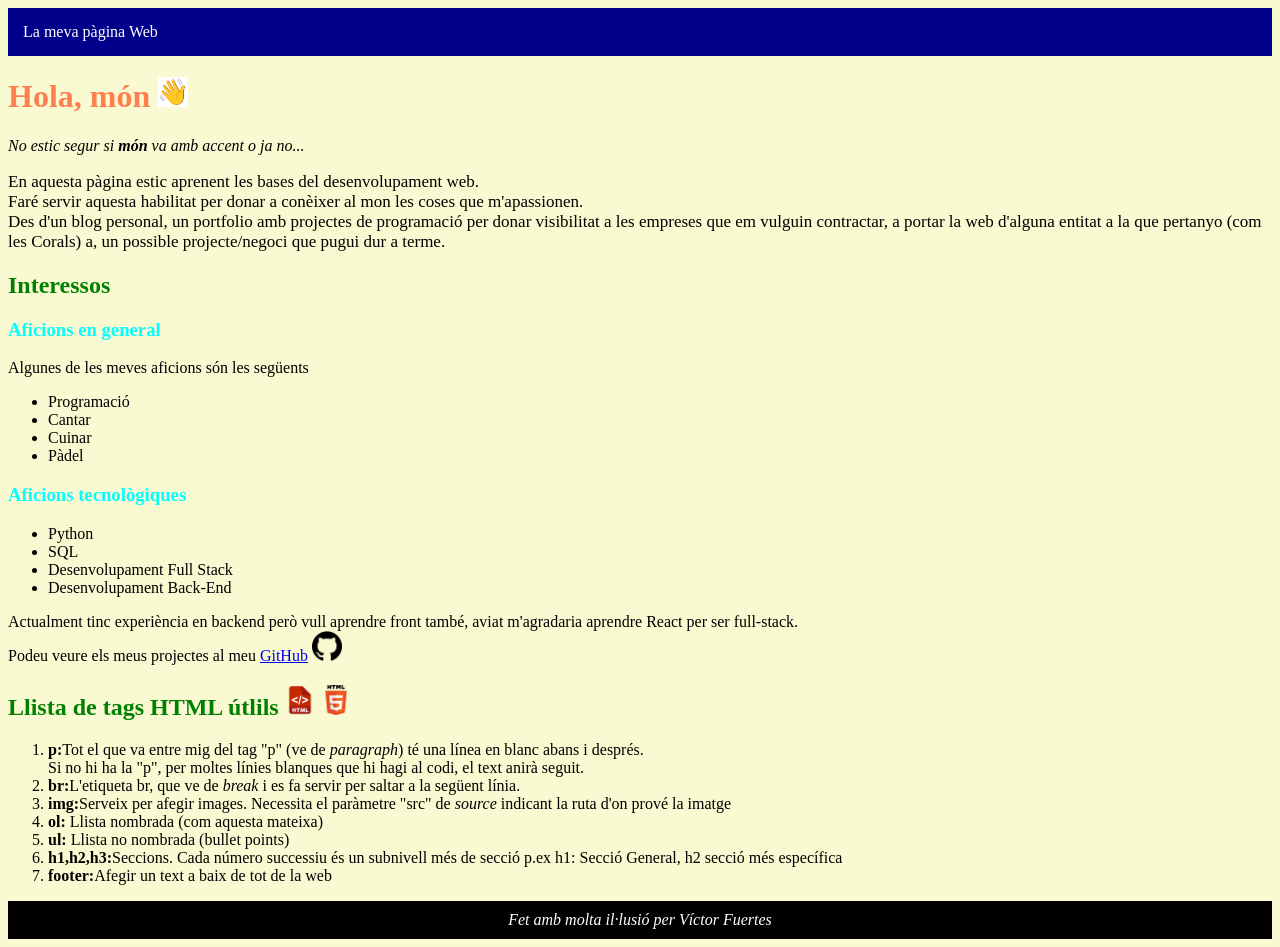
==== index.html @ 3fbf3494 "Added github logo" ====
<!DOCTYPE html>
<html>
<head>
    <link rel="stylesheet" href="style.css">
    <meta charset="UTF-8">
    <title>AplicacióWeb</title>
</head>

<header>La meva pàgina Web</header>
<h1>Hola, món <img src="images/wave_emoji.png" width="30" alt="wave"></h1>
<i>No estic segur si <b>món</b> va amb accent o ja no...</i>  

<p>En aquesta pàgina estic aprenent les bases del desenvolupament web.<br>
Faré servir aquesta habilitat per donar a conèixer al mon les coses que m'apassionen. <br>
Des d'un blog personal, un portfolio amb projectes de programació per donar visibilitat a les empreses que 
em vulguin contractar, a portar la web d'alguna entitat a la que pertanyo (com les Corals) a,
un possible projecte/negoci que pugui dur a terme.</p>

<h2>Interessos</h2>
<h3>Aficions en general</h3>
Algunes de les meves aficions són les següents
<ul>    
    <li>Programació</li>
    <li>Cantar</li>
    <li>Cuinar</li>
    <li>Pàdel</li>
</ul>

<h3>Aficions tecnològiques</h3>

<ul>    
    <li>Python</li>
    <li>SQL</li>
    <li>Desenvolupament Full Stack</li>
    <li>Desenvolupament Back-End</li>
</ul>
Actualment tinc experiència en backend però vull aprendre front també, aviat m'agradaria aprendre React 
    per ser full-stack. <br>
Podeu veure els meus projectes al meu <a href="https://github.com/fuertesvic"> GitHub</a> <img src="images/github_logo.png" width="30" alt="github">

<h2>Llista de tags HTML útlils <img src="images/html_logo_1.png" width="30" alt="logo1">
<img src="images/html_logo_2.png" width="30" alt="logo2"></h2>

<ol>
    <li><b>p:</b>Tot el que va entre mig del tag "p" (ve de <i>paragraph</i>) té una línea en blanc abans i després.<br> 
                Si no hi ha la "p", per moltes línies blanques que hi hagi al codi, el text anirà seguit.</li>
    <li><b>br:</b>L'etiqueta br, que ve de <i>break</i> i es fa servir per saltar a la següent línia. </li>
    <li><b>img:</b>Serveix per afegir images. Necessita el paràmetre "src" de <i>source</i> indicant la ruta d'on prové la imatge</li>
    <li><b>ol:</b> Llista nombrada (com aquesta mateixa)</li>
    <li><b>ul:</b> Llista no nombrada (bullet points)    </li>
    <li><b>h1,h2,h3:</b>Seccions. Cada número successiu és un subnivell més de secció p.ex h1: Secció General, h2 secció més específica</li>
    <li><b>footer:</b>Afegir un text a baix de tot de la web</li>


</ol> 
<footer><i>Fet amb molta il·lusió per Víctor Fuertes</i></footer>
</html>
---- style.css ----
body {
    background-color: lightgoldenrodyellow;
    font-family: "sans-serif"
}

main {
    max-width: 800px;
    margin: auto;
}

h1 {
    color: coral;
}
h2{
    color: green
}
h3{
    color:aqua
}
p {
    font-size: 17px;
}

header {
    background-color: darkblue;
    color: white;
    padding: 15px;
}

footer {
    background-color: black;
    color: white;
    text-align: center;
    padding: 10px;
}
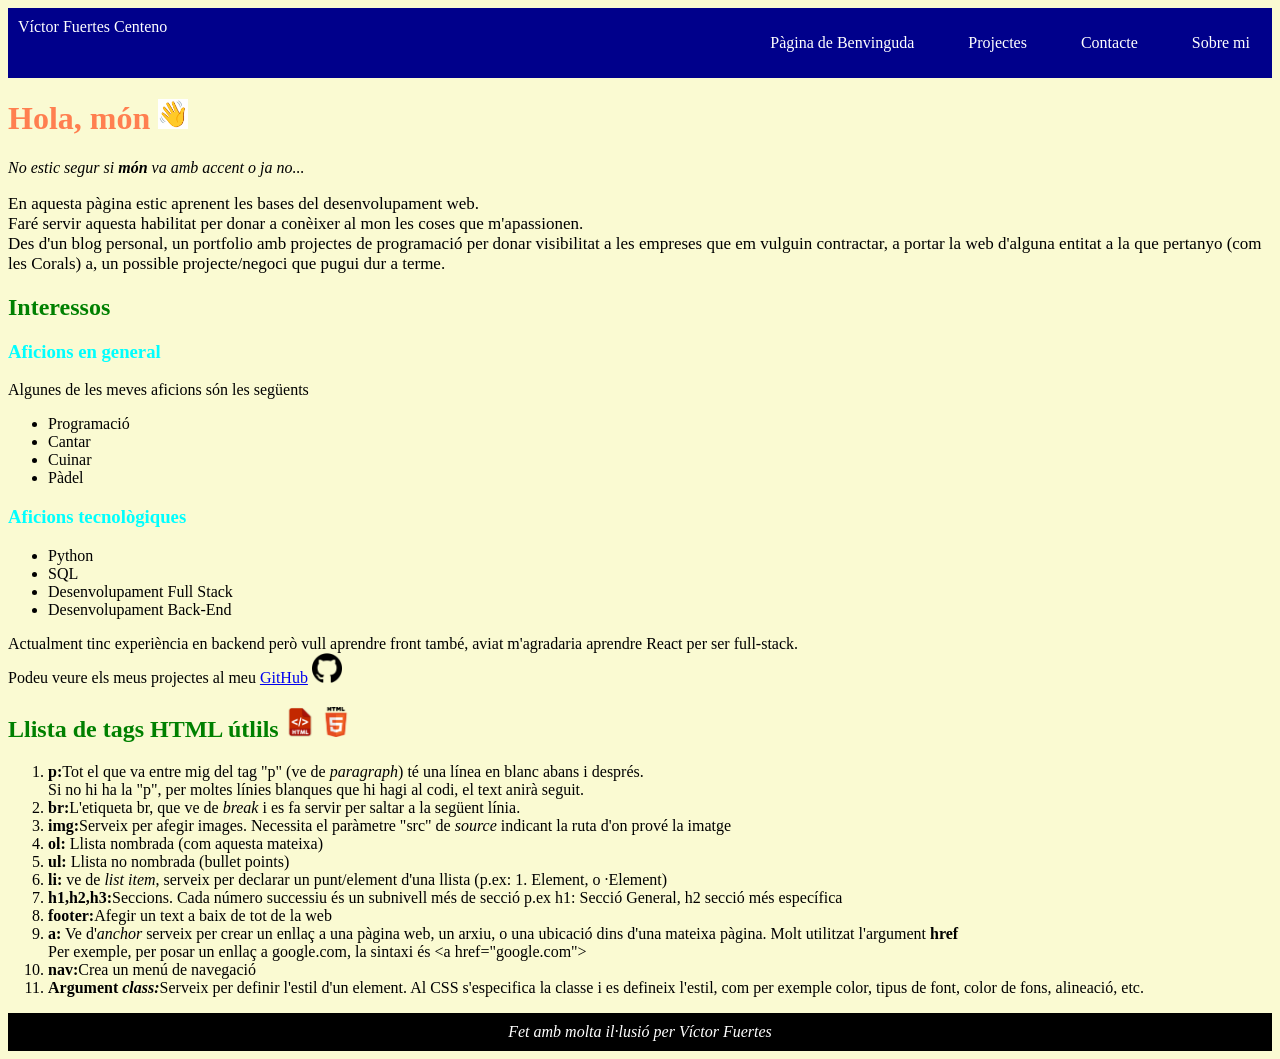
==== commit 1c09fa86: "Afegit botons de navegació per fer diferents seccions" ====
--- a/index.html
+++ b/index.html
@@ -6,7 +6,17 @@
     <title>AplicacióWeb</title>
 </head>
 
-<header>La meva pàgina Web</header>
+<header>
+    Víctor Fuertes Centeno 
+<nav>   
+    <ul class="nav-menu">   
+    <li><a href="#">Pàgina de Benvinguda</a></li>
+    <li><a href="#">Projectes</a></li>
+    <li><a href="#">Contacte</a></li>
+    <li><a href="#">Sobre mi</a></li>
+</ul>
+</nav>
+</header>
 <h1>Hola, món <img src="images/wave_emoji.png" width="30" alt="wave"></h1>
 <i>No estic segur si <b>món</b> va amb accent o ja no...</i>  
 
@@ -48,10 +58,13 @@
     <li><b>img:</b>Serveix per afegir images. Necessita el paràmetre "src" de <i>source</i> indicant la ruta d'on prové la imatge</li>
     <li><b>ol:</b> Llista nombrada (com aquesta mateixa)</li>
     <li><b>ul:</b> Llista no nombrada (bullet points)    </li>
+    <li><b>li:</b> ve de <i>list item</i>, serveix per declarar un punt/element d'una llista (p.ex: 1. Element, o ·Element)</li>
     <li><b>h1,h2,h3:</b>Seccions. Cada número successiu és un subnivell més de secció p.ex h1: Secció General, h2 secció més específica</li>
     <li><b>footer:</b>Afegir un text a baix de tot de la web</li>
+    <li><b>a:</b> Ve d'<i>anchor</i> serveix per crear un enllaç a una pàgina web, un arxiu, o una ubicació dins d'una mateixa pàgina. Molt utilitzat l'argument <b>href</b><br> Per exemple, per posar un enllaç a google.com, la sintaxi és &lt;a href="google.com"&gt; </li>
+    <li><b>nav:</b>Crea un menú de navegació</li>
+    <li><b>Argument <i> class:</i></b>Serveix per definir l'estil d'un element. Al CSS s'especifica la classe i es defineix l'estil, com per exemple color, tipus de font, color de fons, alineació, etc.   </li>
+</ol> 
 
-
-</ol> 
 <footer><i>Fet amb molta il·lusió per Víctor Fuertes</i></footer>
 </html>
--- a/style.css
+++ b/style.css
@@ -21,10 +21,31 @@
     font-size: 17px;
 }
 
+.nav-menu{
+    list-style: none;
+    display: flex;
+    gap: 30px;
+}
+
+.nav-menu a{
+    text-decoration: none;
+    color: white; 
+    padding: 8px 12px;
+    
+}
+
+.nav-menu a:hover {
+    color: rgb(0, 255, 187);
+    background-color: black;
+    border-radius: 10px;
+}
+
 header {
     background-color: darkblue;
     color: white;
-    padding: 15px;
+    padding: 10px;
+    display: flex;
+    justify-content:space-between;
 }
 
 footer {
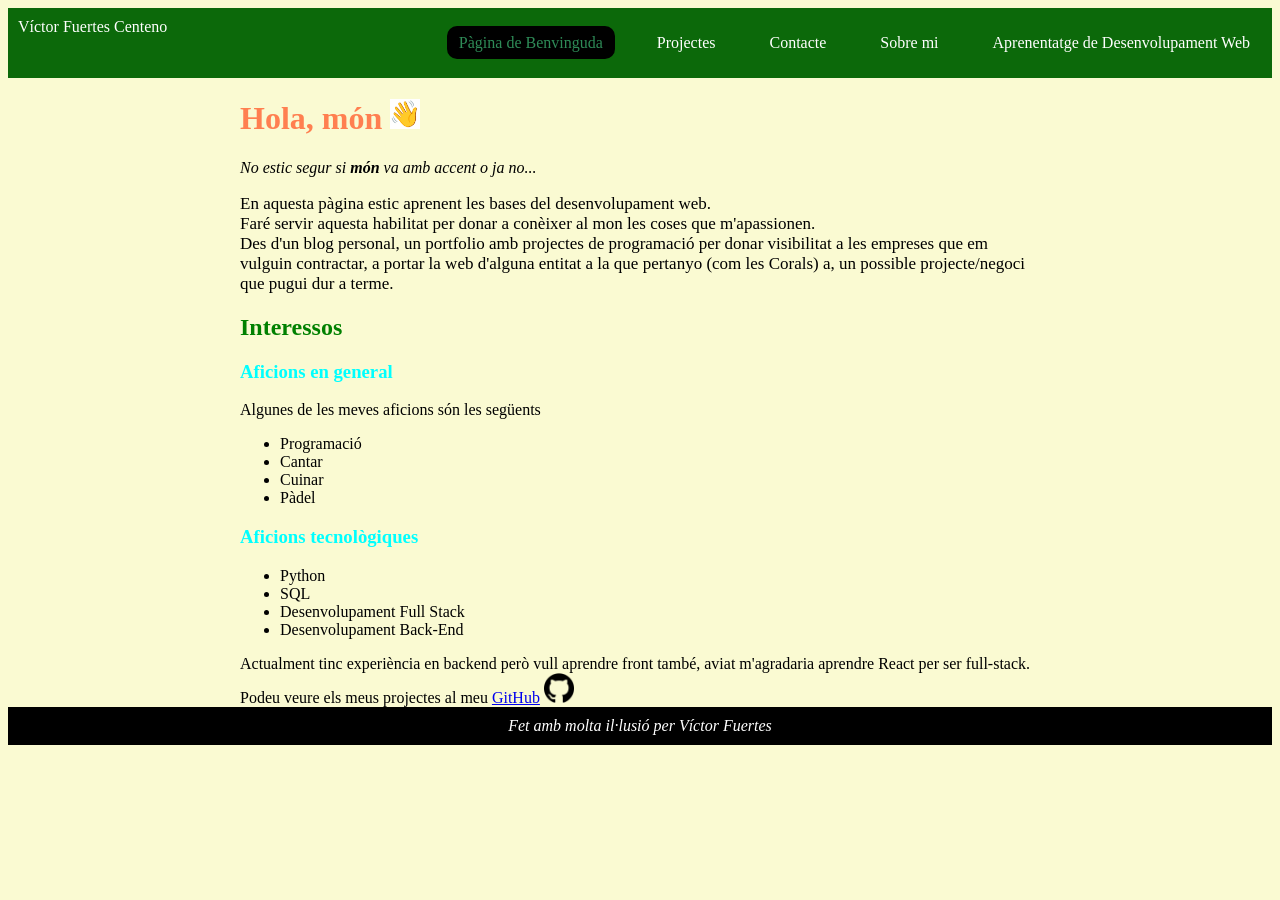
==== commit 145784f8: "Creades diferents pàgines html interconnectades pel menú de navegació" ====
--- a/index.html
+++ b/index.html
@@ -3,20 +3,22 @@
 <head>
     <link rel="stylesheet" href="style.css">
     <meta charset="UTF-8">
-    <title>AplicacióWeb</title>
+    <title>Pàgina Principal</title>
 </head>
 
 <header>
     Víctor Fuertes Centeno 
 <nav>   
     <ul class="nav-menu">   
-    <li><a href="#">Pàgina de Benvinguda</a></li>
-    <li><a href="#">Projectes</a></li>
-    <li><a href="#">Contacte</a></li>
-    <li><a href="#">Sobre mi</a></li>
+    <li><a href="index.html" class="active">Pàgina de Benvinguda</a></li>
+    <li><a href="projects.html">Projectes</a></li>
+    <li><a href="contact.html">Contacte</a></li>
+    <li><a href="about.html">Sobre mi</a></li>
+    <li><a href="web_learn.html">Aprenentatge de Desenvolupament Web</a></li>
 </ul>
 </nav>
 </header>
+<main>  
 <h1>Hola, món <img src="images/wave_emoji.png" width="30" alt="wave"></h1>
 <i>No estic segur si <b>món</b> va amb accent o ja no...</i>  
 
@@ -47,24 +49,6 @@
 Actualment tinc experiència en backend però vull aprendre front també, aviat m'agradaria aprendre React 
     per ser full-stack. <br>
 Podeu veure els meus projectes al meu <a href="https://github.com/fuertesvic"> GitHub</a> <img src="images/github_logo.png" width="30" alt="github">
-
-<h2>Llista de tags HTML útlils <img src="images/html_logo_1.png" width="30" alt="logo1">
-<img src="images/html_logo_2.png" width="30" alt="logo2"></h2>
-
-<ol>
-    <li><b>p:</b>Tot el que va entre mig del tag "p" (ve de <i>paragraph</i>) té una línea en blanc abans i després.<br> 
-                Si no hi ha la "p", per moltes línies blanques que hi hagi al codi, el text anirà seguit.</li>
-    <li><b>br:</b>L'etiqueta br, que ve de <i>break</i> i es fa servir per saltar a la següent línia. </li>
-    <li><b>img:</b>Serveix per afegir images. Necessita el paràmetre "src" de <i>source</i> indicant la ruta d'on prové la imatge</li>
-    <li><b>ol:</b> Llista nombrada (com aquesta mateixa)</li>
-    <li><b>ul:</b> Llista no nombrada (bullet points)    </li>
-    <li><b>li:</b> ve de <i>list item</i>, serveix per declarar un punt/element d'una llista (p.ex: 1. Element, o ·Element)</li>
-    <li><b>h1,h2,h3:</b>Seccions. Cada número successiu és un subnivell més de secció p.ex h1: Secció General, h2 secció més específica</li>
-    <li><b>footer:</b>Afegir un text a baix de tot de la web</li>
-    <li><b>a:</b> Ve d'<i>anchor</i> serveix per crear un enllaç a una pàgina web, un arxiu, o una ubicació dins d'una mateixa pàgina. Molt utilitzat l'argument <b>href</b><br> Per exemple, per posar un enllaç a google.com, la sintaxi és &lt;a href="google.com"&gt; </li>
-    <li><b>nav:</b>Crea un menú de navegació</li>
-    <li><b>Argument <i> class:</i></b>Serveix per definir l'estil d'un element. Al CSS s'especifica la classe i es defineix l'estil, com per exemple color, tipus de font, color de fons, alineació, etc.   </li>
-</ol> 
-
+</main>
 <footer><i>Fet amb molta il·lusió per Víctor Fuertes</i></footer>
 </html>
--- a/style.css
+++ b/style.css
@@ -36,12 +36,17 @@
 
 .nav-menu a:hover {
     color: rgb(0, 255, 187);
+    border-radius: 10px;
+}
+
+.nav-menu a.active{
     background-color: black;
+    color: seagreen;
     border-radius: 10px;
 }
 
 header {
-    background-color: darkblue;
+    background-color: rgba(1, 98, 1, 0.952);
     color: white;
     padding: 10px;
     display: flex;
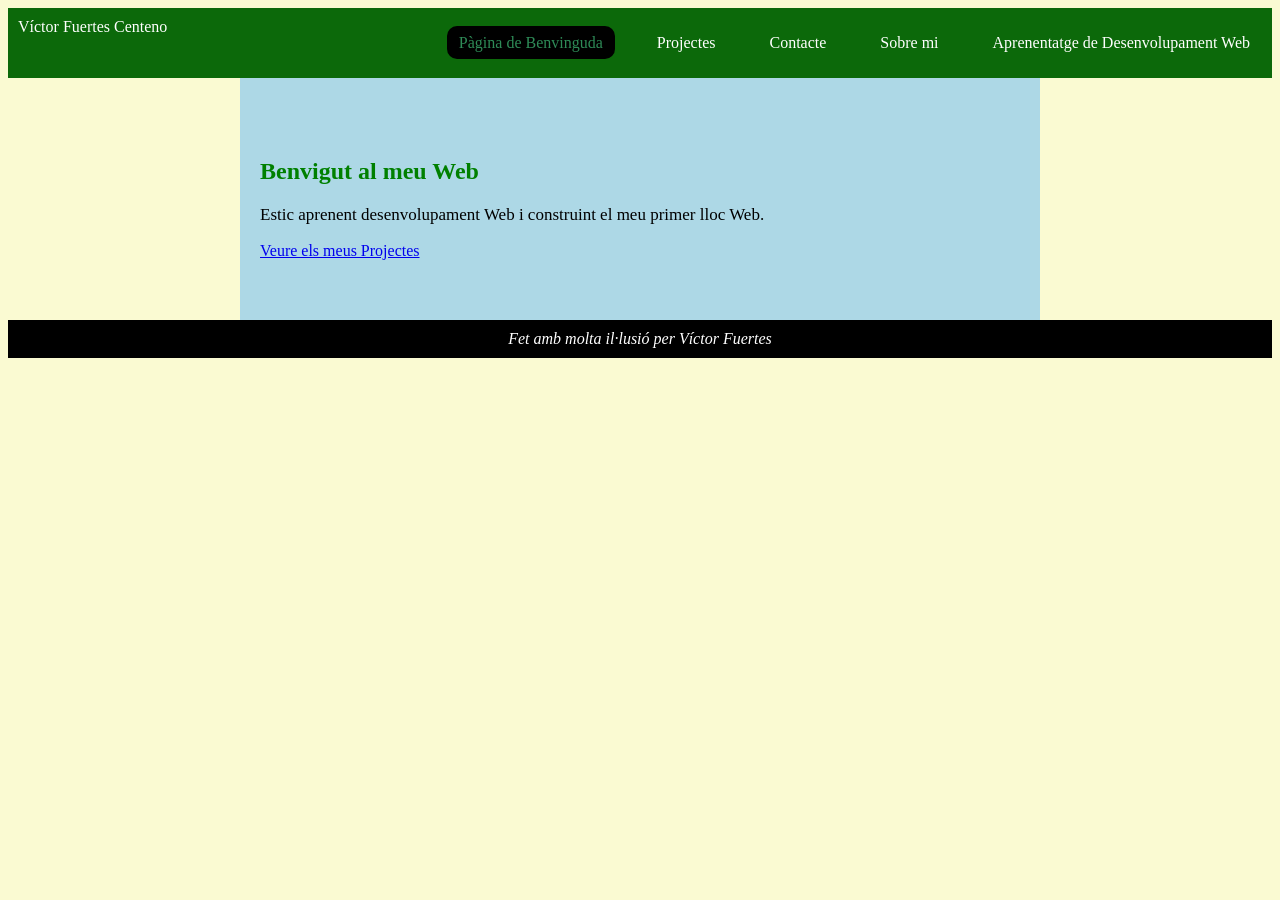
==== commit 51a74d50: "Es crea la 'Hero' section a l'index.html i es reorganitzen continguts" ====
--- a/index.html
+++ b/index.html
@@ -19,36 +19,20 @@
 </nav>
 </header>
 <main>  
-<h1>Hola, món <img src="images/wave_emoji.png" width="30" alt="wave"></h1>
-<i>No estic segur si <b>món</b> va amb accent o ja no...</i>  
+<section class="hero">
 
-<p>En aquesta pàgina estic aprenent les bases del desenvolupament web.<br>
-Faré servir aquesta habilitat per donar a conèixer al mon les coses que m'apassionen. <br>
-Des d'un blog personal, un portfolio amb projectes de programació per donar visibilitat a les empreses que 
-em vulguin contractar, a portar la web d'alguna entitat a la que pertanyo (com les Corals) a,
-un possible projecte/negoci que pugui dur a terme.</p>
+    <h2>Benvigut al meu Web</h2>
 
-<h2>Interessos</h2>
-<h3>Aficions en general</h3>
-Algunes de les meves aficions són les següents
-<ul>    
-    <li>Programació</li>
-    <li>Cantar</li>
-    <li>Cuinar</li>
-    <li>Pàdel</li>
-</ul>
+    <p>
+        Estic aprenent desenvolupament Web i construint el meu primer lloc Web.
+    </p>
 
-<h3>Aficions tecnològiques</h3>
+    <a href="projects.html" class="hero-button">
+        Veure els meus Projectes
+    </a>
+    
 
-<ul>    
-    <li>Python</li>
-    <li>SQL</li>
-    <li>Desenvolupament Full Stack</li>
-    <li>Desenvolupament Back-End</li>
-</ul>
-Actualment tinc experiència en backend però vull aprendre front també, aviat m'agradaria aprendre React 
-    per ser full-stack. <br>
-Podeu veure els meus projectes al meu <a href="https://github.com/fuertesvic"> GitHub</a> <img src="images/github_logo.png" width="30" alt="github">
+</section>
 </main>
 <footer><i>Fet amb molta il·lusió per Víctor Fuertes</i></footer>
 </html>
--- a/style.css
+++ b/style.css
@@ -8,6 +8,42 @@
     margin: auto;
 }
 
+form {
+    display: flex;
+    flex-direction: column;
+    gap: 10px;
+    width: 500px;
+}
+
+input,
+textarea {
+    padding: 8px;
+    border-radius: 5px;
+    border: 1px solid green;
+    font-family: 'Segoe UI', Tahoma, Geneva, Verdana, sans-serif;
+}
+
+button {
+    padding: 10px;
+    background-color: rgb(10, 131, 3);
+    color: white;
+    border: none;
+    border-radius: 5px;
+}
+button:hover {
+    background-color: rgb(14, 209, 4);
+}
+
+.hero {
+    background-color: lightblue;
+    padding: 60px 20px;
+
+    text-align: left;
+}
+
+.hero-link-container {
+    text-align: right;
+}
 h1 {
     color: coral;
 }
@@ -15,7 +51,7 @@
     color: green
 }
 h3{
-    color:aqua
+    color:rgb(255, 0, 0)
 }
 p {
     font-size: 17px;
@@ -45,6 +81,13 @@
     border-radius: 10px;
 }
 
+.subtext {
+    font-family: 'Courier New', Courier, monospace;
+    color:green;
+    text-align: right;
+}
+
+
 header {
     background-color: rgba(1, 98, 1, 0.952);
     color: white;
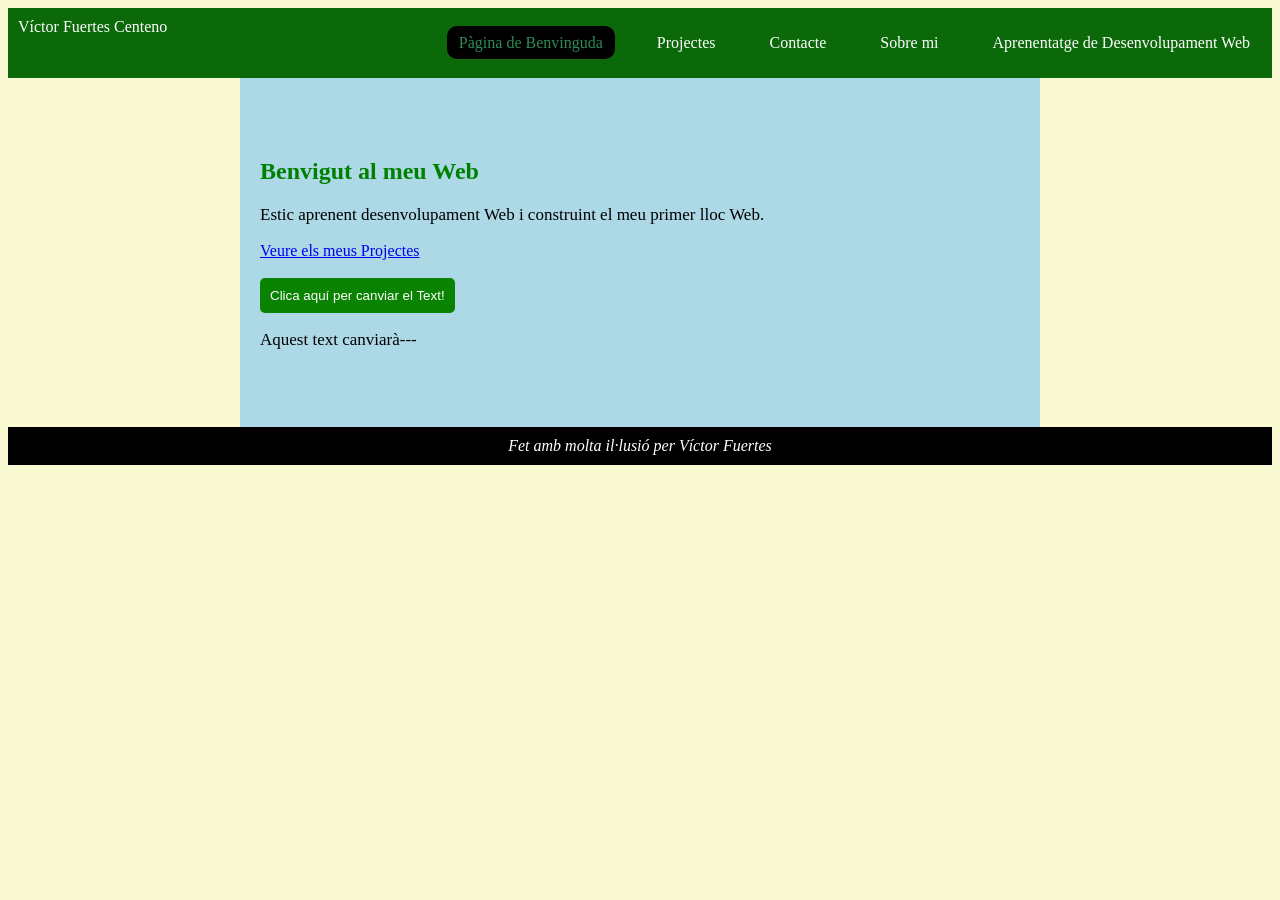
==== commit 3ab8970e: "Es crea script.js amb una primera interacció sobre un botó" ====
--- a/index.html
+++ b/index.html
@@ -1,11 +1,13 @@
 <!DOCTYPE html>
 <html>
+
 <head>
     <link rel="stylesheet" href="style.css">
     <meta charset="UTF-8">
     <title>Pàgina Principal</title>
+    
 </head>
-
+<body>  
 <header>
     Víctor Fuertes Centeno 
 <nav>   
@@ -30,9 +32,18 @@
     <a href="projects.html" class="hero-button">
         Veure els meus Projectes
     </a>
-    
+    <br><br>
+    <button id="helloButton">
+    Clica aquí per canviar el Text!
+    </button>
+
+    <p id="messageText">
+    Aquest text canviarà---
+    </p>
 
 </section>
 </main>
 <footer><i>Fet amb molta il·lusió per Víctor Fuertes</i></footer>
+<script src="script.js"></script>
+</body>
 </html>
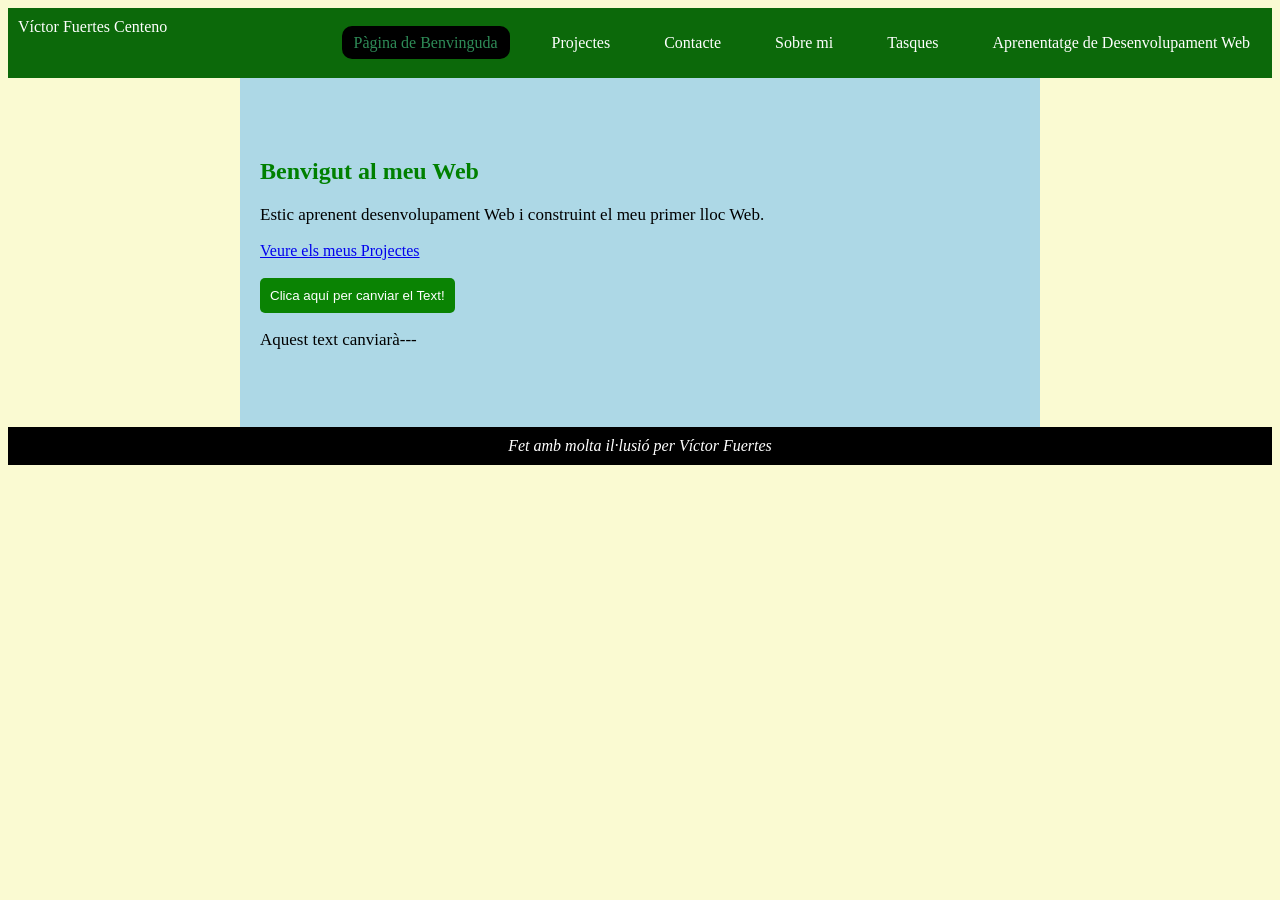
==== commit ad1884b1: "Es crea la pàgina de Tasques, l'html i el javascript" ====
--- a/index.html
+++ b/index.html
@@ -16,6 +16,7 @@
     <li><a href="projects.html">Projectes</a></li>
     <li><a href="contact.html">Contacte</a></li>
     <li><a href="about.html">Sobre mi</a></li>
+    <li><a href="tasks.html">Tasques</a></li>
     <li><a href="web_learn.html">Aprenentatge de Desenvolupament Web</a></li>
 </ul>
 </nav>
--- a/style.css
+++ b/style.css
@@ -96,6 +96,21 @@
     justify-content:space-between;
 }
 
+.completed {
+    text-decoration: line-through;
+    color: gray;
+    opacity: 0.7;
+}
+
+#taskList li {
+    cursor: pointer;
+    padding: 5px;
+}
+
+#taskList li:hover {
+    background-color: #02ff39;
+}
+
 footer {
     background-color: black;
     color: white;
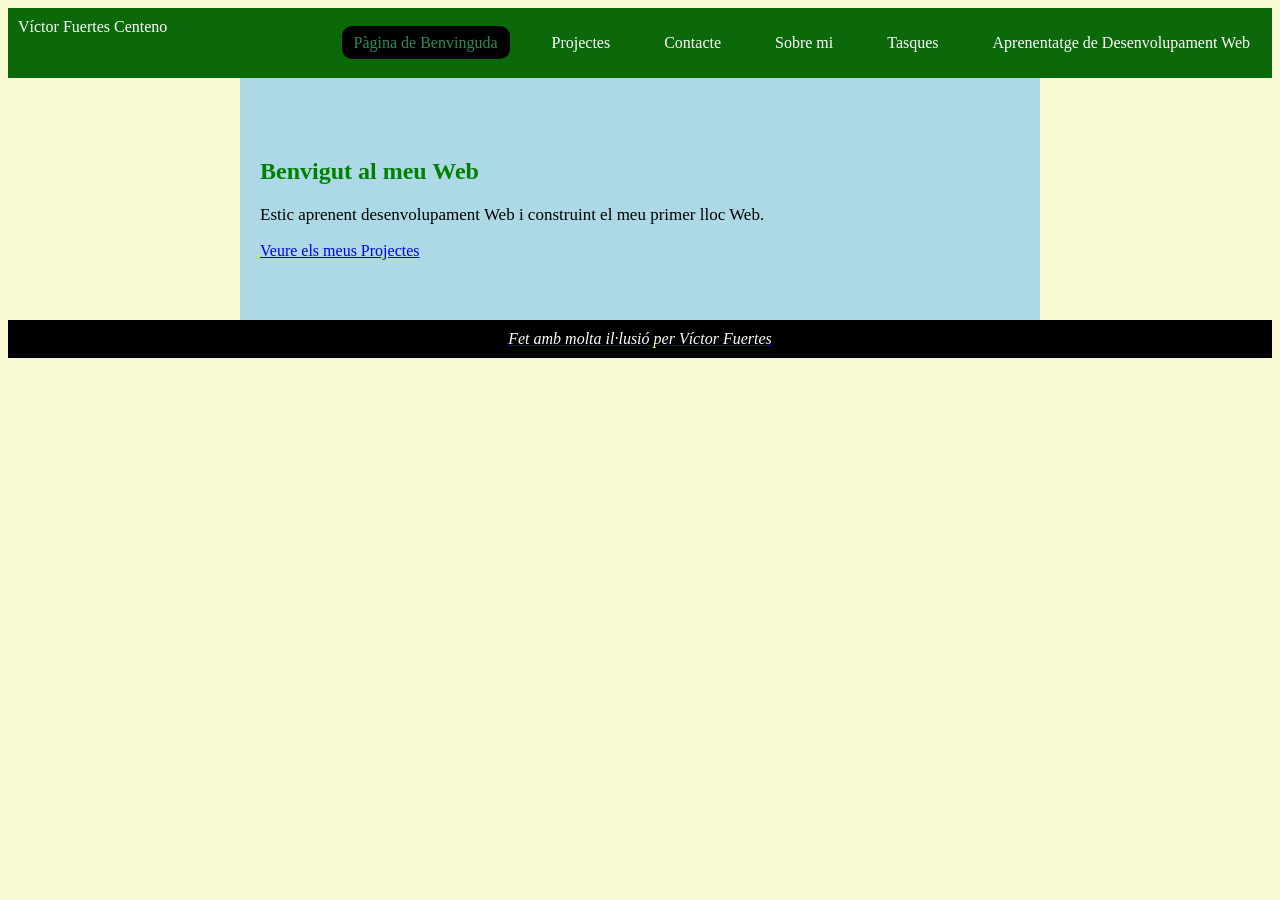
==== commit 13cbcf8f: "Eliminat l'script de proves inicials" ====
--- a/index.html
+++ b/index.html
@@ -1,3 +1,4 @@
+<!--Since: April 2026-->
 <!DOCTYPE html>
 <html>
 
@@ -32,16 +33,6 @@
 
     <a href="projects.html" class="hero-button">
         Veure els meus Projectes
-    </a>
-    <br><br>
-    <button id="helloButton">
-    Clica aquí per canviar el Text!
-    </button>
-
-    <p id="messageText">
-    Aquest text canviarà---
-    </p>
-
 </section>
 </main>
 <footer><i>Fet amb molta il·lusió per Víctor Fuertes</i></footer>
--- a/style.css
+++ b/style.css
@@ -34,10 +34,22 @@
     background-color: rgb(14, 209, 4);
 }
 
+#addTaskButton{
+    border-radius: 50%;
+    border-color: black;
+    border-style: double;
+}
+
+.task-date{
+ font-family: 'Courier New', Courier, monospace;
+    color: #ff0000;
+    font-size: 0.8em;
+    margin-left: 15px;
+}
+   
 .hero {
     background-color: lightblue;
     padding: 60px 20px;
-
     text-align: left;
 }
 
@@ -102,13 +114,29 @@
     opacity: 0.7;
 }
 
+.active-filter {
+    background-color: #63db67;
+    color: white;
+    font-weight: bold;
+}
+
 #taskList li {
     cursor: pointer;
     padding: 5px;
 }
 
 #taskList li:hover {
-    background-color: #02ff39;
+    background-color: #c8f1d1;
+}
+
+#taskList button{
+    margin-left: 25px;
+    background-color: inherit;
+}
+
+#taskList input {
+    font-size: 16px;
+    padding: 3px;
 }
 
 footer {
